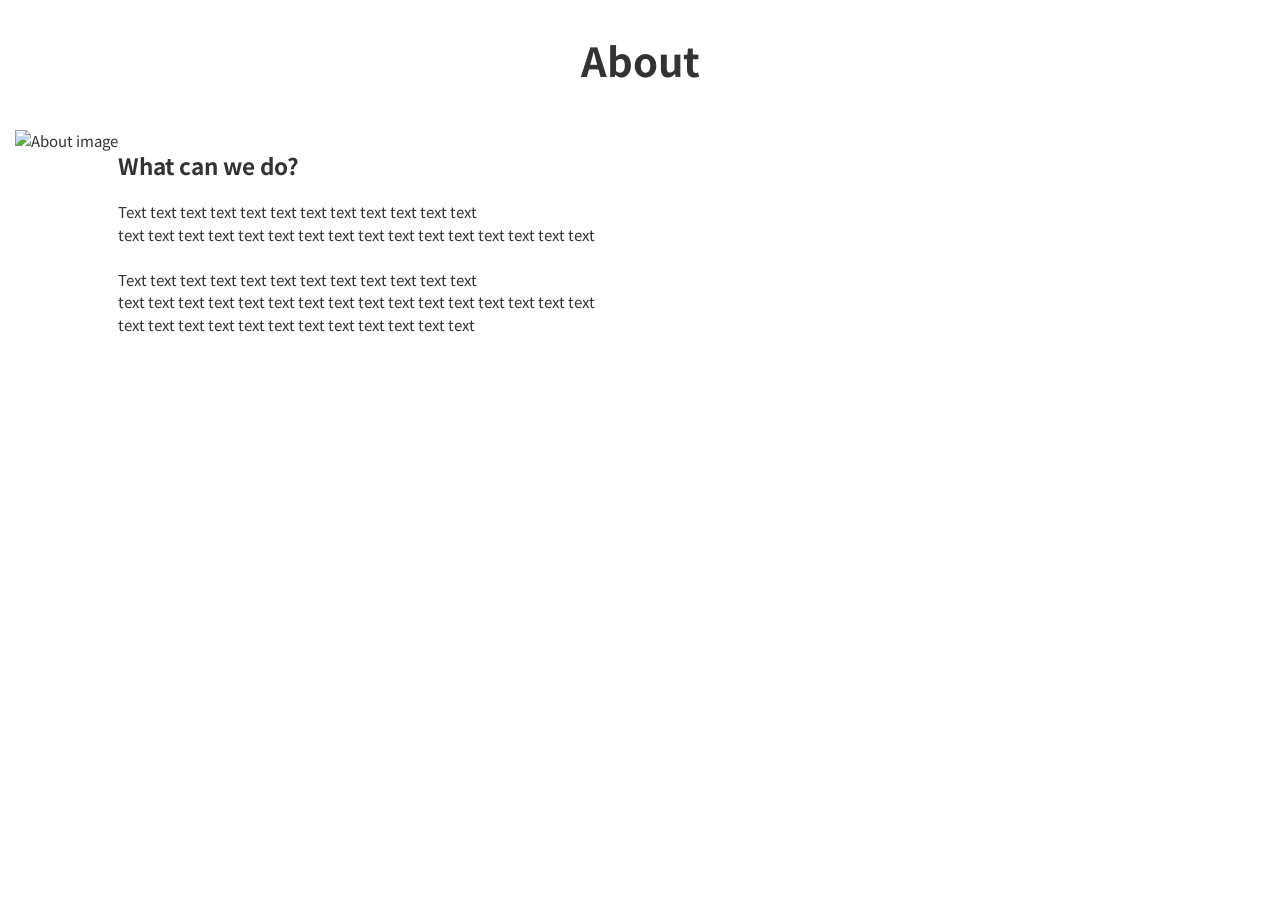
==== website/index.html @ 2eebfefe "add CSS training" ====
<!DOCTYPE html>
<html lang="en">
<head>
    <meta charset="UTF-8">
    <meta name="viewport" content="width=device-width, initial-scale=1.0">
    <title>BugFix Web Page</title>
    <meta name="description" content="sample text sample text sample text sample text sample text">

    <!-- フォントデータの読み込み -->
    <link rel="preconnect" href="https://fonts.googleapis.com">
    <link rel="preconnect" href="https://fonts.gstatic.com" crossorigin>
    <link href="https://fonts.googleapis.com/css2?family=Noto+Sans+JP:wght@100..900&display=swap" rel="stylesheet">

    <link rel="stylesheet" href="./assets/css/sanitize.css">
    <link rel="stylesheet" href="./assets/css/style.css">
</head>
<body>
    
    
    <section class="section">
        <h1 class="section-headline">About</h1>
        <figure class="about">
            <img class="about-image" src="https://dummyimage.com/600x400/000/fff" alt="About image">
            <figcaption class="about-caption">
                <h2 class="about-headline">What can we do?</h2>
                <p class="about-description">
                    Text text text text text text text text text text text text<br/>
                    text text text text text text text text text text text text text text text text<br/>
                    <br/>
                    Text text text text text text text text text text text text<br/>
                    text text text text text text text text text text text text text text text text<br/>
                    text text text text text text text text text text text text<br/>
                </p>
            </figcaption>
        </figure>
    </section>




    <script src="./assets/js/script.js"></script>
</body>
</html>
---- website/assets/css/sanitize.css ----
/* Document
 * ========================================================================== */

/**
 * Add border box sizing in all browsers (opinionated).
 */

*,
::before,
::after {
  box-sizing: border-box;
}

/**
 * 1. Add text decoration inheritance in all browsers (opinionated).
 * 2. Add vertical alignment inheritance in all browsers (opinionated).
 */

::before,
::after {
  text-decoration: inherit; /* 1 */
  vertical-align: inherit; /* 2 */
}

/**
 * 1. Use the default cursor in all browsers (opinionated).
 * 2. Change the line height in all browsers (opinionated).
 * 3. Use a 4-space tab width in all browsers (opinionated).
 * 4. Remove the grey highlight on links in iOS (opinionated).
 * 5. Prevent adjustments of font size after orientation changes in
 *    IE on Windows Phone and in iOS.
 * 6. Breaks words to prevent overflow in all browsers (opinionated).
 */

html {
  cursor: default; /* 1 */
  line-height: 1.5; /* 2 */
  -moz-tab-size: 4; /* 3 */
  tab-size: 4; /* 3 */
  -webkit-tap-highlight-color: transparent /* 4 */;
  -ms-text-size-adjust: 100%; /* 5 */
  -webkit-text-size-adjust: 100%; /* 5 */
  word-break: break-word; /* 6 */
}

/* Sections
 * ========================================================================== */

/**
 * Remove the margin in all browsers (opinionated).
 */

body {
  margin: 0;
}

/**
 * Correct the font size and margin on `h1` elements within `section` and
 * `article` contexts in Chrome, Edge, Firefox, and Safari.
 */

h1 {
  font-size: 2em;
  margin: 0.67em 0;
}

/* Grouping content
 * ========================================================================== */

/**
 * Remove the margin on nested lists in Chrome, Edge, IE, and Safari.
 */

dl dl,
dl ol,
dl ul,
ol dl,
ul dl {
  margin: 0;
}

/**
 * Remove the margin on nested lists in Edge 18- and IE.
 */

ol ol,
ol ul,
ul ol,
ul ul {
  margin: 0;
}

/**
 * 1. Add the correct sizing in Firefox.
 * 2. Show the overflow in Edge 18- and IE.
 */

hr {
  height: 0; /* 1 */
  overflow: visible; /* 2 */
}

/**
 * Add the correct display in IE.
 */

main {
  display: block;
}

/**
 * Remove the list style on navigation lists in all browsers (opinionated).
 */

nav ol,
nav ul {
  list-style: none;
  padding: 0;
}

/**
 * 1. Correct the inheritance and scaling of font size in all browsers.
 * 2. Correct the odd `em` font sizing in all browsers.
 */

pre {
  font-family: monospace, monospace; /* 1 */
  font-size: 1em; /* 2 */
}

/* Text-level semantics
 * ========================================================================== */

/**
 * Remove the gray background on active links in IE 10.
 */

a {
  background-color: transparent;
}

/**
 * Add the correct text decoration in Edge 18-, IE, and Safari.
 */

abbr[title] {
  text-decoration: underline;
  text-decoration: underline dotted;
}

/**
 * Add the correct font weight in Chrome, Edge, and Safari.
 */

b,
strong {
  font-weight: bolder;
}

/**
 * 1. Correct the inheritance and scaling of font size in all browsers.
 * 2. Correct the odd `em` font sizing in all browsers.
 */

code,
kbd,
samp {
  font-family: monospace, monospace; /* 1 */
  font-size: 1em; /* 2 */
}

/**
 * Add the correct font size in all browsers.
 */

small {
  font-size: 80%;
}

/* Embedded content
 * ========================================================================== */

/*
 * Change the alignment on media elements in all browsers (opinionated).
 */

audio,
canvas,
iframe,
img,
svg,
video {
  vertical-align: middle;
}

/**
 * Add the correct display in IE 9-.
 */

audio,
video {
  display: inline-block;
}

/**
 * Add the correct display in iOS 4-7.
 */

audio:not([controls]) {
  display: none;
  height: 0;
}

/**
 * Remove the border on iframes in all browsers (opinionated).
 */

iframe {
  border-style: none;
}

/**
 * Remove the border on images within links in IE 10-.
 */

img {
  border-style: none;
}

/**
 * Change the fill color to match the text color in all browsers (opinionated).
 */

svg:not([fill]) {
  fill: currentColor;
}

/**
 * Hide the overflow in IE.
 */

svg:not(:root) {
  overflow: hidden;
}

/* Tabular data
 * ========================================================================== */

/**
 * Collapse border spacing in all browsers (opinionated).
 */

table {
  border-collapse: collapse;
}

/* Forms
 * ========================================================================== */

/**
 * Remove the margin on controls in Safari.
 */

button,
input,
select {
  margin: 0;
}

/**
 * 1. Show the overflow in IE.
 * 2. Remove the inheritance of text transform in Edge 18-, Firefox, and IE.
 */

button {
  overflow: visible; /* 1 */
  text-transform: none; /* 2 */
}

/**
 * Correct the inability to style buttons in iOS and Safari.
 */

button,
[type="button"],
[type="reset"],
[type="submit"] {
  -webkit-appearance: button;
}

/**
 * 1. Change the inconsistent appearance in all browsers (opinionated).
 * 2. Correct the padding in Firefox.
 */

fieldset {
  border: 1px solid #a0a0a0; /* 1 */
  padding: 0.35em 0.75em 0.625em; /* 2 */
}

/**
 * Show the overflow in Edge 18- and IE.
 */

input {
  overflow: visible;
}

/**
 * 1. Correct the text wrapping in Edge 18- and IE.
 * 2. Correct the color inheritance from `fieldset` elements in IE.
 */

legend {
  color: inherit; /* 2 */
  display: table; /* 1 */
  max-width: 100%; /* 1 */
  white-space: normal; /* 1 */
}

/**
 * 1. Add the correct display in Edge 18- and IE.
 * 2. Add the correct vertical alignment in Chrome, Edge, and Firefox.
 */

progress {
  display: inline-block; /* 1 */
  vertical-align: baseline; /* 2 */
}

/**
 * Remove the inheritance of text transform in Firefox.
 */

select {
  text-transform: none;
}

/**
 * 1. Remove the margin in Firefox and Safari.
 * 2. Remove the default vertical scrollbar in IE.
 * 3. Change the resize direction in all browsers (opinionated).
 */

textarea {
  margin: 0; /* 1 */
  overflow: auto; /* 2 */
  resize: vertical; /* 3 */
}

/**
 * Remove the padding in IE 10-.
 */

[type="checkbox"],
[type="radio"] {
  padding: 0;
}

/**
 * 1. Correct the odd appearance in Chrome, Edge, and Safari.
 * 2. Correct the outline style in Safari.
 */

[type="search"] {
  -webkit-appearance: textfield; /* 1 */
  outline-offset: -2px; /* 2 */
}

/**
 * Correct the cursor style of increment and decrement buttons in Safari.
 */

::-webkit-inner-spin-button,
::-webkit-outer-spin-button {
  height: auto;
}

/**
 * Correct the text style of placeholders in Chrome, Edge, and Safari.
 */

::-webkit-input-placeholder {
  color: inherit;
  opacity: 0.54;
}

/**
 * Remove the inner padding in Chrome, Edge, and Safari on macOS.
 */

::-webkit-search-decoration {
  -webkit-appearance: none;
}

/**
 * 1. Correct the inability to style upload buttons in iOS and Safari.
 * 2. Change font properties to `inherit` in Safari.
 */

::-webkit-file-upload-button {
  -webkit-appearance: button; /* 1 */
  font: inherit; /* 2 */
}

/**
 * Remove the inner border and padding of focus outlines in Firefox.
 */

::-moz-focus-inner {
  border-style: none;
  padding: 0;
}

/**
 * Restore the focus outline styles unset by the previous rule in Firefox.
 */

:-moz-focusring {
  outline: 1px dotted ButtonText;
}

/**
 * Remove the additional :invalid styles in Firefox.
 */

:-moz-ui-invalid {
  box-shadow: none;
}

/* Interactive
 * ========================================================================== */

/*
 * Add the correct display in Edge 18- and IE.
 */

details {
  display: block;
}

/*
 * Add the correct styles in Edge 18-, IE, and Safari.
 */

dialog {
  background-color: white;
  border: solid;
  color: black;
  display: block;
  height: -moz-fit-content;
  height: -webkit-fit-content;
  height: fit-content;
  left: 0;
  margin: auto;
  padding: 1em;
  position: absolute;
  right: 0;
  width: -moz-fit-content;
  width: -webkit-fit-content;
  width: fit-content;
}

dialog:not([open]) {
  display: none;
}

/*
 * Add the correct display in all browsers.
 */

summary {
  display: list-item;
}

/* Scripting
 * ========================================================================== */

/**
 * Add the correct display in IE 9-.
 */

canvas {
  display: inline-block;
}

/**
 * Add the correct display in IE.
 */

template {
  display: none;
}

/* User interaction
 * ========================================================================== */

/*
 * 1. Remove the tapping delay in IE 10.
 * 2. Remove the tapping delay on clickable elements
      in all browsers (opinionated).
 */

a,
area,
button,
input,
label,
select,
summary,
textarea,
[tabindex] {
  -ms-touch-action: manipulation; /* 1 */
  touch-action: manipulation; /* 2 */
}

/**
 * Add the correct display in IE 10-.
 */

[hidden] {
  display: none;
}

/* Accessibility
 * ========================================================================== */

/**
 * Change the cursor on busy elements in all browsers (opinionated).
 */

[aria-busy="true"] {
  cursor: progress;
}

/*
 * Change the cursor on control elements in all browsers (opinionated).
 */

[aria-controls] {
  cursor: pointer;
}

/*
 * Change the cursor on disabled, not-editable, or otherwise
 * inoperable elements in all browsers (opinionated).
 */

[aria-disabled="true"],
[disabled] {
  cursor: not-allowed;
}

/*
 * Change the display on visually hidden accessible elements
 * in all browsers (opinionated).
 */

[aria-hidden="false"][hidden] {
  display: initial;
}

[aria-hidden="false"][hidden]:not(:focus) {
  clip: rect(0, 0, 0, 0);
  position: absolute;
}
---- website/assets/css/style.css ----
@charset "utf-8";

/* 
Base Style
*/
body {
  font-family: "Noto Sans JP", sans-serif;
  font-optical-sizing: auto;
  font-weight: 400;
  font-style: normal;
  font-size:15px;
  line-height: 1.5;
  color: #333;
}

/* Section */
.section{
    padding: 30px 15px;
}
.section-headline{
    text-align: center;
    font-size: 40px;
    font-weight: bold;
    margin:0 0 40px 0;
}

/* About */
.about{
    margin:0;
    display: flex;
}
.about-image{}
.about-caption{}
.about-headline{}
.about-description{}
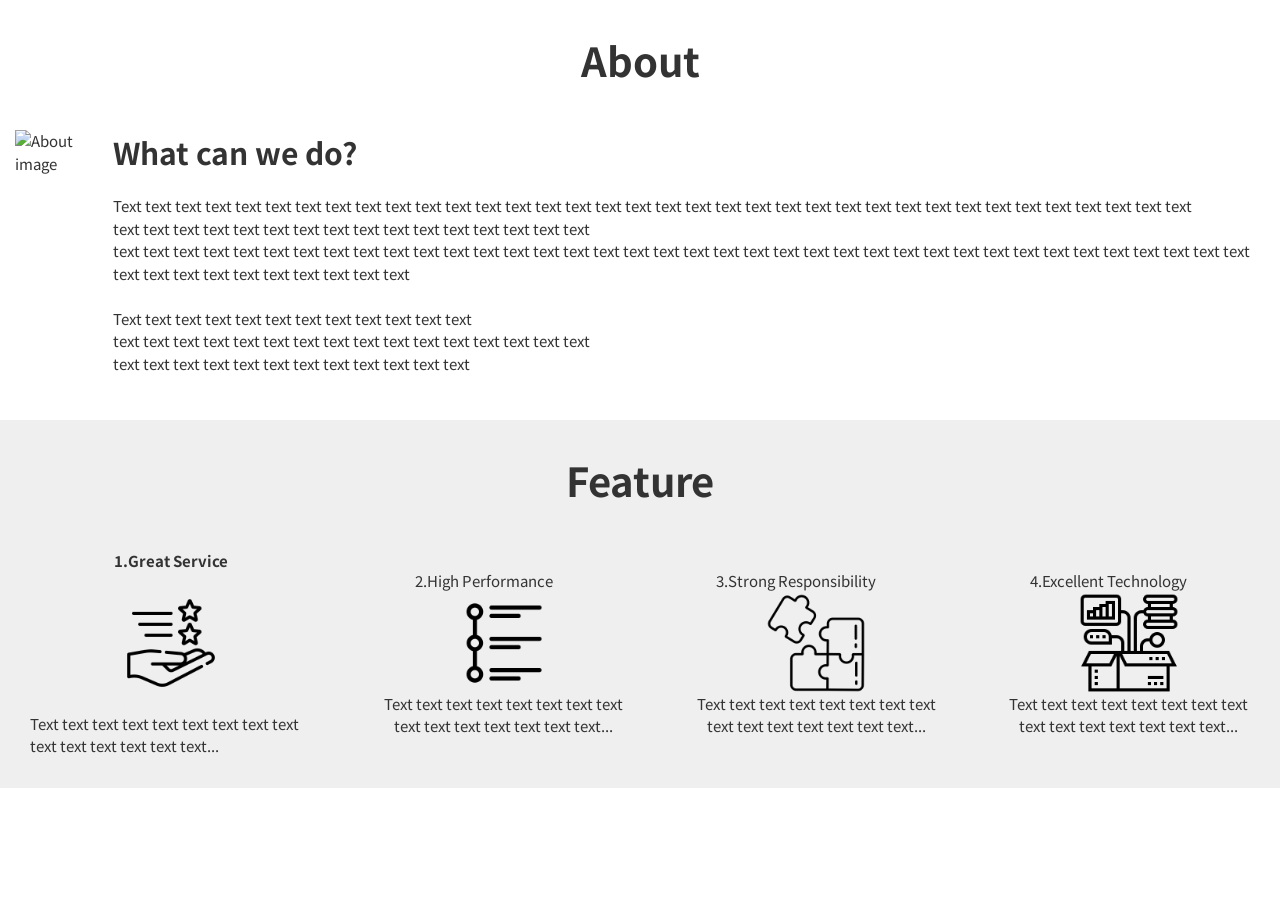
==== commit 16880701: "add png" ====
--- a/website/index.html
+++ b/website/index.html
@@ -24,8 +24,9 @@
             <figcaption class="about-caption">
                 <h2 class="about-headline">What can we do?</h2>
                 <p class="about-description">
-                    Text text text text text text text text text text text text<br/>
+                    Text text text text text text text text text text text text text text text text text text text text text text text text text text text text text text text text text text text text<br/>
                     text text text text text text text text text text text text text text text text<br/>
+                    text text text text text text text text text text text text text text text text text text text text text text text text text text text text text text text text text text text text text text text text text text text text text text text text<br/>
                     <br/>
                     Text text text text text text text text text text text text<br/>
                     text text text text text text text text text text text text text text text text<br/>
@@ -36,6 +37,49 @@
     </section>
 
 
+    <section class="section section-secondary">
+        <h1 class="section-headline">Feature</h1>
+
+        <ul class="grid grid-col-4">
+            <li class="grid-item">
+                <dl class="feature">
+                    <dt class="feature-headline">1.Great Service</dt>
+                    <dd class="feature-img">
+                        <img src="./assets/images/png/004-new-features.png" width="100" height="100" alt="Great Service">
+                    </dd>
+                    <dd class="feature-description">Text text text text text text text text text text text text text text text...</dd>
+                </dl>
+            </li>
+            <li class="grid-item">
+                <dl class="feature">
+                    <dt>2.High Performance</dt>
+                    <dd>
+                        <img src="./assets/images/png/001-layout.png" width="100" height="100" alt="High Performance">
+                    </dd>
+                    <dd>Text text text text text text text text text text text text text text text...</dd>
+                </dl>
+            </li>
+            <li class="grid-item">
+                <dl class="feature">
+                    <dt>3.Strong Responsibility</dt>
+                    <dd>
+                        <img src="./assets/images/png/002-jigsaw.png" width="100" height="100" alt="Strong Responsibility">
+                    </dd>
+                    <dd>Text text text text text text text text text text text text text text text...</dd>
+                </dl>
+            </li>
+            <li class="grid-item">
+                <dl class="feature">
+                    <dt>4.Excellent Technology</dt>
+                    <dd>
+                        <img src="./assets/images/png/003-product.png" width="100" height="100" alt="Excellent Technology">
+                    </dd>
+                    <dd>Text text text text text text text text text text text text text text text...</dd>
+                </dl>
+            </li>
+        </ul>
+    </section>
+
 
 
     <script src="./assets/js/script.js"></script>
--- a/website/assets/css/style.css
+++ b/website/assets/css/style.css
@@ -13,9 +13,14 @@
   color: #333;
 }
 
-/* Section */
+/*
+Section
+*/
 .section{
     padding: 30px 15px;
+}
+.section.section-secondary{
+    background: #efefef;
 }
 .section-headline{
     text-align: center;
@@ -24,12 +29,56 @@
     margin:0 0 40px 0;
 }
 
-/* About */
+/*
+About 
+*/
 .about{
     margin:0;
     display: flex;
 }
-.about-image{}
-.about-caption{}
-.about-headline{}
-.about-description{}+/* .about-image{} */
+.about-caption{
+    padding-left:15px;
+}
+.about-headline{
+    margin:0 0 20px;
+    font-size: 30px;
+}
+/* .about-description{} */
+
+.grid{
+    margin:0;
+    padding:0;
+    display:flex;
+    align-items:center;
+    justify-content:center;
+}
+.grid-item{
+    list-style:none;
+}
+.grid-col-2 > .grid-item{
+    width:50%;
+}
+.grid-col-3 > .grid-item{
+    width:33.3%
+}
+.grid-col-4 > .grid-item{
+    width:25%;
+}
+
+
+.feature{
+    text-align:center;
+    padding:0 15px;
+}
+.feature-headline{
+    font-weight:bold;
+    margin:0 0 20px;
+}
+.feature-img{
+    margin:0 0 20px;
+}
+.feature-description{
+    margin:0;
+    text-align:left;
+}
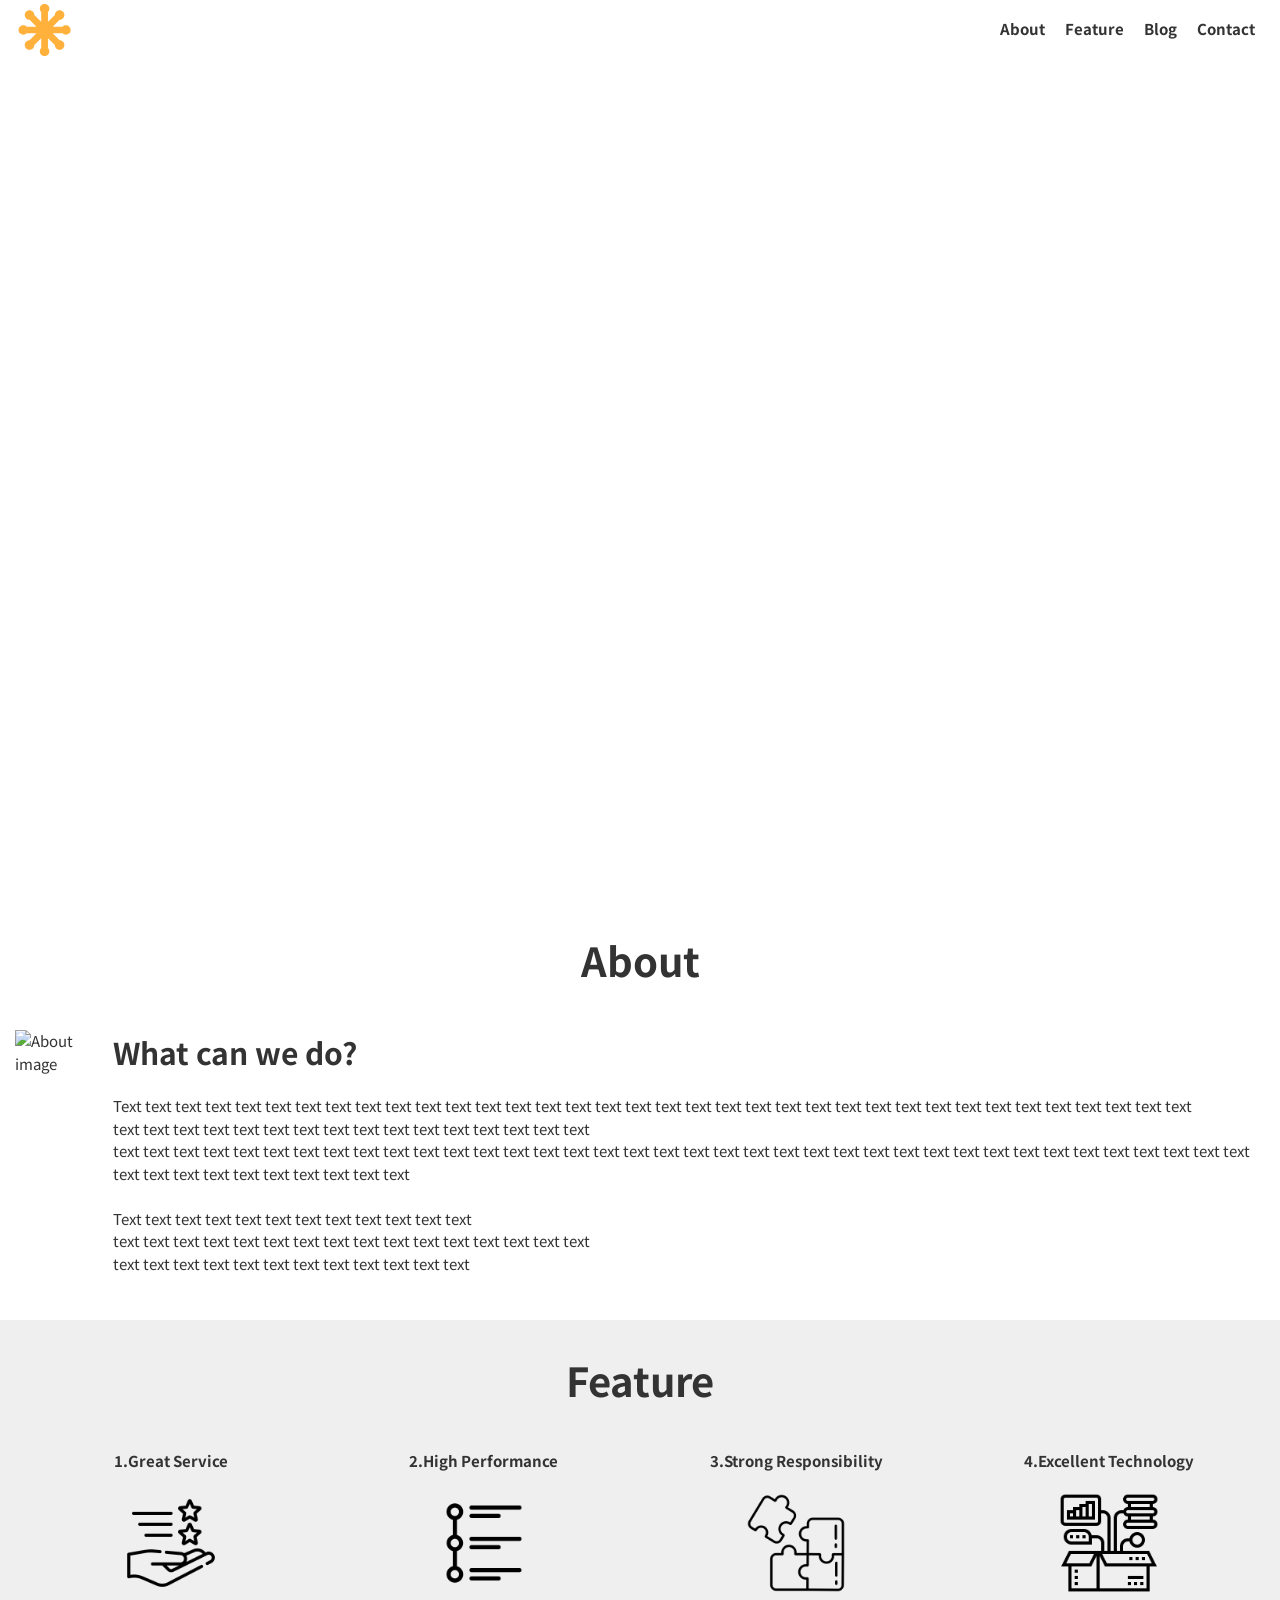
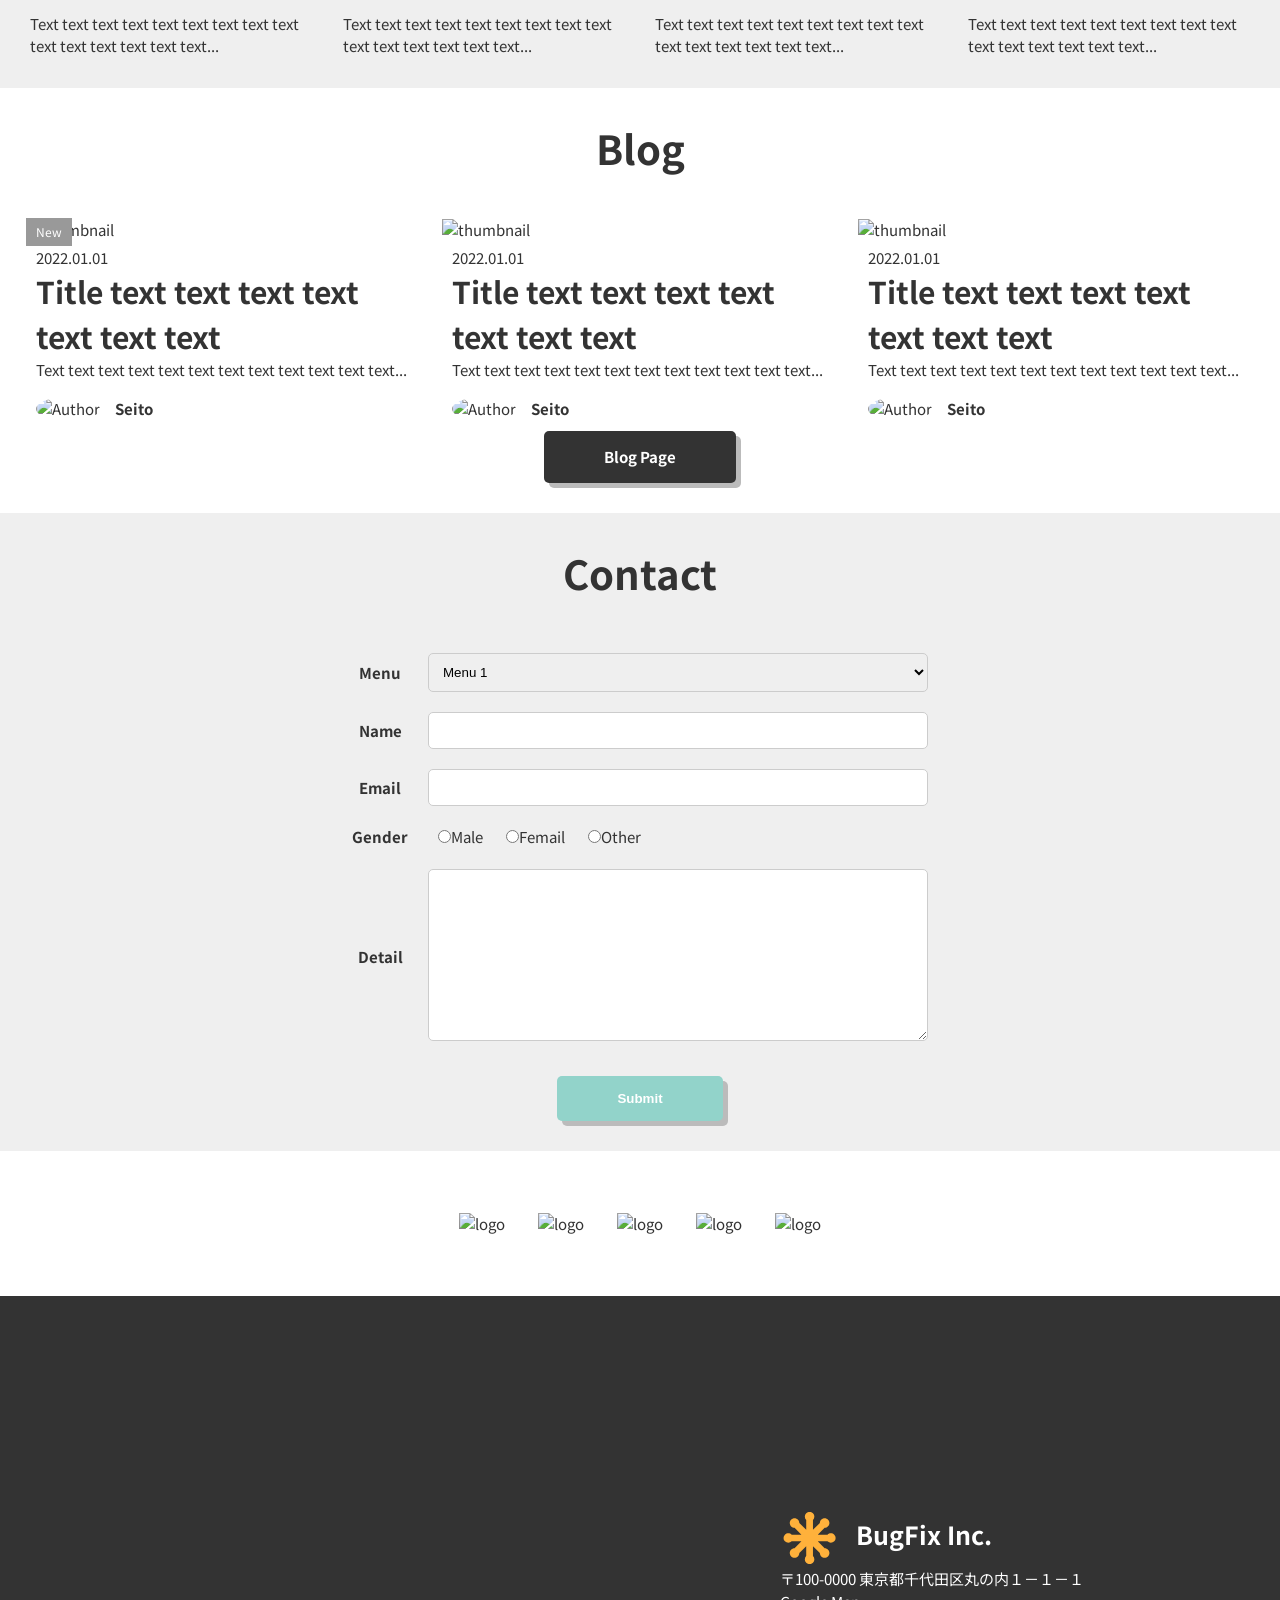
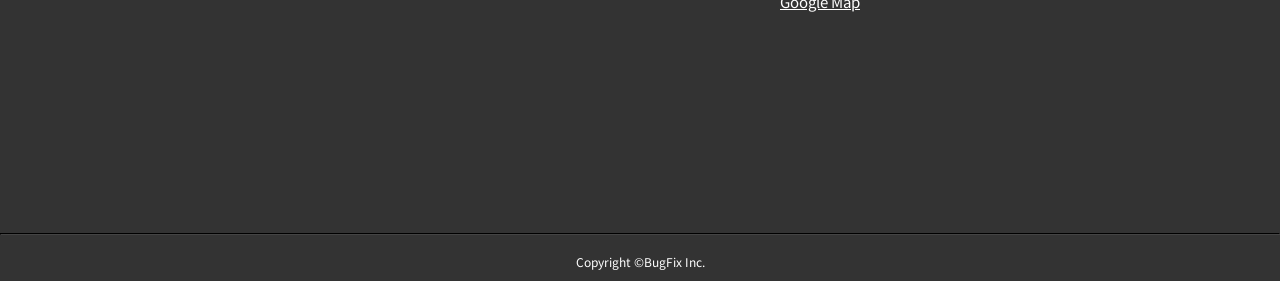
==== commit ff3b3726: "Complete" ====
--- a/website/index.html
+++ b/website/index.html
@@ -13,9 +13,49 @@
 
     <link rel="stylesheet" href="./assets/css/sanitize.css">
     <link rel="stylesheet" href="./assets/css/style.css">
+
+    <link rel="icon" type="image/png" href="assets/images/png/favicon/favicon-96x96.png" sizes="96x96" />
+    <link rel="icon" type="image/svg+xml" href="assets/images/png/favicon/favicon.svg" />
+    <link rel="shortcut icon" href="assets/images/png/favicon/favicon.ico" />
+    <link rel="apple-touch-icon" sizes="180x180" href="assets/images/png/favicon/apple-touch-icon.png" />
+    <link rel="manifest" href="assets/images/png/favicon/site.webmanifest" />
 </head>
 <body>
+
+    <div class="hero">
+        <strong>Hello World!</strong>
+        <div class="hero-particles" id="particles-js"></div>
+        <video autoplay loop muted preload>
+            <source src="./assets/video/hero2.mp4" type="video/mp4">
+        </video>
+    </div>
     
+    <header class="header">
+        <h1 class="header-logo">
+            <a href="#">
+                <svg height="60" preserveAspectRatio="xMidYMid" viewBox="0 .232 259.247 255.761" width="60" xmlns="http://www.w3.org/2000/svg">
+                    <path d="m234.391 113.538c-8.049-8.048-21.099-8.048-29.148 0h-42.184l29.829-29.828c11.383 0 20.61-9.228 20.61-20.611s-9.227-20.612-20.61-20.612c-11.384 0-20.611 9.229-20.611 20.612l-29.829 29.829v-42.185c8.049-8.049 8.049-21.099 0-29.148-8.05-8.05-21.1-8.05-29.149 0s-8.049 21.1 0 29.148v42.185l-29.828-29.83c0-11.382-9.228-20.61-20.611-20.61s-20.611 9.228-20.611 20.61c0 11.384 9.228 20.612 20.61 20.612l29.83 29.828h-42.185c-8.05-8.049-21.1-8.048-29.15 0s-8.048 21.1 0 29.15c8.05 8.048 21.1 8.048 29.15 0h42.183l-29.827 29.827c-11.383 0-20.611 9.227-20.611 20.61 0 11.384 9.228 20.612 20.61 20.612 11.384 0 20.612-9.228 20.612-20.611l29.828-29.829v42.184c-8.049 8.049-8.049 21.1 0 29.149 8.05 8.049 21.1 8.049 29.15 0 8.048-8.05 8.048-21.1 0-29.15v-42.183l29.828 29.829c0 11.383 9.227 20.61 20.61 20.61 11.384 0 20.612-9.227 20.612-20.61 0-11.384-9.228-20.611-20.611-20.611l-29.83-29.829h42.185c8.05 8.05 21.1 8.05 29.148 0 8.05-8.049 8.05-21.1 0-29.149" fill="#ffb13b"/>
+                    <title>BugFix Inc.</title>
+                </svg>
+            </a>
+        </h1>
+        <nav class="header-nav">
+            <ul class="header-navlist">
+                <li class="header-navitem">
+                    <a href="#">About</a>
+                </li>
+                <li class="header-navitem">
+                    <a href="#">Feature</a>
+                </li>
+                <li class="header-navitem">
+                    <a href="#">Blog</a>
+                </li>
+                <li class="header-navitem">
+                    <a href="#">Contact</a>
+                </li>
+            </ul>
+        </nav>
+    </header>
     
     <section class="section">
         <h1 class="section-headline">About</h1>
@@ -52,36 +92,211 @@
             </li>
             <li class="grid-item">
                 <dl class="feature">
-                    <dt>2.High Performance</dt>
-                    <dd>
+                    <dt class="feature-headline">2.High Performance</dt>
+                    <dd class="feature-img">
                         <img src="./assets/images/png/001-layout.png" width="100" height="100" alt="High Performance">
                     </dd>
-                    <dd>Text text text text text text text text text text text text text text text...</dd>
+                    <dd class="feature-description">Text text text text text text text text text text text text text text text...</dd>
                 </dl>
             </li>
             <li class="grid-item">
                 <dl class="feature">
-                    <dt>3.Strong Responsibility</dt>
-                    <dd>
+                    <dt class="feature-headline">3.Strong Responsibility</dt>
+                    <dd class="feature-img">
                         <img src="./assets/images/png/002-jigsaw.png" width="100" height="100" alt="Strong Responsibility">
                     </dd>
-                    <dd>Text text text text text text text text text text text text text text text...</dd>
+                    <dd class="feature-description">Text text text text text text text text text text text text text text text...</dd>
                 </dl>
             </li>
             <li class="grid-item">
                 <dl class="feature">
-                    <dt>4.Excellent Technology</dt>
-                    <dd>
+                    <dt class="feature-headline">4.Excellent Technology</dt>
+                    <dd class="feature-img">
                         <img src="./assets/images/png/003-product.png" width="100" height="100" alt="Excellent Technology">
                     </dd>
-                    <dd>Text text text text text text text text text text text text text text text...</dd>
+                    <dd class="feature-description">Text text text text text text text text text text text text text text text...</dd>
                 </dl>
             </li>
         </ul>
     </section>
 
 
-
-    <script src="./assets/js/script.js"></script>
+    <section class="section">
+        <h1 class="section-headline">Blog</h1>
+
+        <ul class="grid grid-col-3">
+            <li class="grid-item">
+                
+                <article class="card">
+                    <a href="#" class="card-link">
+                        <span class="card-label">New</span>
+                        <img class="card-image" src="https://dummyimage.com/200x100/000/fff" alt="thumbnail">
+                        <div class="card-info">
+                            <time datetime="2022-01-01" class="card-time">2022.01.01</time>
+                            <h1 class="card-headline">Title text text text text text text text</h1>
+                            <p class="card-description">Text text text text text text text text text text text text...</p>
+                        </div>
+                    </a>
+                    <dl class="avator">
+                        <dt class="avator-name">Seito</dt>
+                        <dd class="avator-image">
+                            <img src="https://dummyimage.com/50x50/000/fff" alt="Author">
+                        </dd>
+                    </dl>
+                </article>
+
+            </li>
+            <li class="grid-item">
+                
+                <article class="card">
+                    <a href="#" class="card-link">
+                        <img class="card-image" src="https://dummyimage.com/200x100/000/fff" alt="thumbnail">
+                        <div class="card-info">
+                            <time datetime="2022-01-01" class="card-time">2022.01.01</time>
+                            <h1 class="card-headline">Title text text text text text text text</h1>
+                            <p class="card-description">Text text text text text text text text text text text text...</p>
+                        </div>
+                    </a>
+                    <dl class="avator">
+                        <dt class="avator-name">Seito</dt>
+                        <dd class="avator-image">
+                            <img src="https://dummyimage.com/50x50/000/fff" alt="Author">
+                        </dd>
+                    </dl>
+                </article>
+
+            </li>
+            <li class="grid-item">
+                
+                <article class="card">
+                    <a href="#" class="card-link">
+                        <img class="card-image" src="https://dummyimage.com/200x100/000/fff" alt="thumbnail">
+                        <div class="card-info">
+                            <time datetime="2022-01-01" class="card-time">2022.01.01</time>
+                            <h1 class="card-headline">Title text text text text text text text</h1>
+                            <p class="card-description">Text text text text text text text text text text text text...</p>
+                        </div>
+                    </a>
+                    <dl class="avator">
+                        <dt class="avator-name">Seito</dt>
+                        <dd class="avator-image">
+                            <img src="https://dummyimage.com/50x50/000/fff" alt="Author">
+                        </dd>
+                    </dl>
+                </article>
+
+            </li>
+        </ul>
+
+        <div class="section-button">
+            <a href="#" class="button">
+                Blog Page
+            </a>
+        </div>
+    </section>
+
+
+    <section class="section section-secondary">
+        <h1 class="section-headline">Contact</h1>
+        
+        <form class="form" action="">
+            <table class="form-table">
+                <tr>
+                    <th>
+                        <label for="menu">
+                            Menu
+                        </label>
+                    </th>
+                    <td>
+                        <select class="select" name="" id="menu">
+                            <option value="menu-1">Menu 1</option>
+                            <option value="menu-2">Menu 2</option>
+                            <option value="menu-3">Menu 3</option>
+                        </select>
+                    </td>
+                </tr>
+                <tr>
+                    <th>
+                        <label for="Name">
+                            Name
+                        </label>
+                    </th>
+                    <td>
+                        <input class="input" type="text" id="Name">
+                    </td>
+                </tr>
+                <tr>
+                    <th>
+                        <label for="email">
+                            Email
+                        </label>
+                    </th>
+                    <td>
+                        <input class="input" type="email" id="email">
+                    </td>
+                </tr>
+                <tr>
+                    <th>Gender</th>
+                    <td>
+                        <label class="radio">
+                            <input type="radio" name="gender" value="male">Male
+                        </label>
+                        <label class="radio">
+                            <input type="radio" name="gender" value="femail">Femail
+                        </label>
+                        <label class="radio">
+                            <input type="radio" name="gender" value="other">Other
+                        </label>
+                    </td>
+                </tr>
+                <tr>
+                    <th>
+                        <label for="detail">
+                            Detail
+                        </label>
+                    </th>
+                    <td>
+                        <textarea class="textarea" id="detail" cols="30" rows="10"></textarea>
+                    </td>
+                </tr>
+            </table>
+
+            <div class="form-button">
+                <button class="button button-submission" type="submit">Submit</button>
+            </div>
+        </form>
+    </section>
+
+    <aside  class="works">
+        <img src="https://dummyimage.com/150x80/ccc/fff" alt="logo">
+        <img src="https://dummyimage.com/150x80/ccc/fff" alt="logo">
+        <img src="https://dummyimage.com/150x80/ccc/fff" alt="logo">
+        <img src="https://dummyimage.com/150x80/ccc/fff" alt="logo">
+        <img src="https://dummyimage.com/150x80/ccc/fff" alt="logo">
+    </aside>
+
+    <footer class="footer">
+
+        <figure class="footer-map">
+            <iframe src="https://www.google.com/maps/embed?pb=!1m18!1m12!1m3!1d3240.8254544793112!2d139.76255968885494!3d35.6812996!2m3!1f0!2f0!3f0!3m2!1i1024!2i768!4f13.1!3m3!1m2!1s0x60188bfbd89f700b%3A0x277c49ba34ed38!2z5p2x5Lqs6aeF!5e0!3m2!1sja!2sjp!4v1784359636882!5m2!1sja!2sjp" width="600" height="450" style="border:0;" allowfullscreen="" loading="lazy" referrerpolicy="strict-origin-when-cross-origin"></iframe>
+        
+            <figcaption class="footer-mapinfo">
+                <div class="footer-maplogo">
+                    <svg height="60" preserveAspectRatio="xMidYMid" viewBox="0 .232 259.247 255.761" width="60" xmlns="http://www.w3.org/2000/svg"><path d="m234.391 113.538c-8.049-8.048-21.099-8.048-29.148 0h-42.184l29.829-29.828c11.383 0 20.61-9.228 20.61-20.611s-9.227-20.612-20.61-20.612c-11.384 0-20.611 9.229-20.611 20.612l-29.829 29.829v-42.185c8.049-8.049 8.049-21.099 0-29.148-8.05-8.05-21.1-8.05-29.149 0s-8.049 21.1 0 29.148v42.185l-29.828-29.83c0-11.382-9.228-20.61-20.611-20.61s-20.611 9.228-20.611 20.61c0 11.384 9.228 20.612 20.61 20.612l29.83 29.828h-42.185c-8.05-8.049-21.1-8.048-29.15 0s-8.048 21.1 0 29.15c8.05 8.048 21.1 8.048 29.15 0h42.183l-29.827 29.827c-11.383 0-20.611 9.227-20.611 20.61 0 11.384 9.228 20.612 20.61 20.612 11.384 0 20.612-9.228 20.612-20.611l29.828-29.829v42.184c-8.049 8.049-8.049 21.1 0 29.149 8.05 8.049 21.1 8.049 29.15 0 8.048-8.05 8.048-21.1 0-29.15v-42.183l29.828 29.829c0 11.383 9.227 20.61 20.61 20.61 11.384 0 20.612-9.227 20.612-20.61 0-11.384-9.228-20.611-20.611-20.611l-29.83-29.829h42.185c8.05 8.05 21.1 8.05 29.148 0 8.05-8.049 8.05-21.1 0-29.149" fill="#ffb13b"/></svg>
+                    BugFix Inc.
+                </div>
+                <address class="footer-mapaddress">
+                    〒100-0000 東京都千代田区丸の内１－１－１<br/>
+                    <a href="https://maps.app.goo.gl/VgQk2zMhNMmGcVNf7" target="_blank">Google Map</a>
+                </address>
+            </figcaption>
+        </figure>
+        <hr class="footer-line" />
+        <small class="footer-copy">Copyright ©BugFix Inc.</small>
+    </footer>
+
+
+    <script src="./assets/js/particles.min.js"></script>
+    <script src="./assets/js/app.js"></script>
 </body>
 </html>
--- a/website/assets/css/style.css
+++ b/website/assets/css/style.css
@@ -12,40 +12,16 @@
   line-height: 1.5;
   color: #333;
 }
-
-/*
-Section
-*/
-.section{
-    padding: 30px 15px;
-}
-.section.section-secondary{
-    background: #efefef;
-}
-.section-headline{
-    text-align: center;
-    font-size: 40px;
-    font-weight: bold;
-    margin:0 0 40px 0;
-}
-
-/*
-About 
-*/
-.about{
-    margin:0;
-    display: flex;
-}
-/* .about-image{} */
-.about-caption{
-    padding-left:15px;
-}
-.about-headline{
-    margin:0 0 20px;
-    font-size: 30px;
-}
-/* .about-description{} */
-
+label, input, textarea, select, button{
+    cursor:pointer;
+}
+button {
+    border:0;
+}
+
+/* 
+grid
+*/
 .grid{
     margin:0;
     padding:0;
@@ -65,8 +41,168 @@
 .grid-col-4 > .grid-item{
     width:25%;
 }
-
-
+@media screen and (max-width:768px) {
+    .grid{
+        display: block;
+    }
+    .grid-col-2 > .grid-item,
+    .grid-col-3 > .grid-item,
+    .grid-col-4 > .grid-item{
+        width:100%;
+        margin: 20px 0;
+    }
+}
+
+/*
+Section
+*/
+.section{
+    padding: 30px 15px;
+}
+.section.section-secondary{
+    background: #efefef;
+}
+.section-headline{
+    text-align: center;
+    font-size: 40px;
+    font-weight: bold;
+    margin:0 0 40px 0;
+}
+.section-button{
+    margin-top: 40px 0 0;
+    text-align: center;
+}
+@media screen and (max-width:768px) {
+    .section {
+        padding: 20px 10px;
+    }
+    .section-headline{
+        font-size: 30px;
+        margin: 0 0 20px;
+    }
+    .section-button {
+        margin: 20px 0 0;
+    }
+}
+
+/* 
+header
+*/
+.header{
+    width: 100%;
+    display: flex;
+    justify-content: space-between;
+    align-items: center;
+    padding: 0 15px;
+    position: fixed;
+    z-index: 10;
+    top: 0;
+    left: 0;
+}
+.header-logo{
+    margin: 0;
+}
+.header-logo > a{
+    display: block;
+}
+/* .header-nav{} */
+.header-navlist{
+    margin: 0;
+    display: flex;
+    justify-content: space-between;
+    align-items: center;
+}
+/* .header-navitem{} */
+.header-navitem > a{
+    display: block;
+    padding: 10px;
+    color: #333;
+    text-decoration: none;
+    font-weight: bold;
+    border-bottom: 2px solid transparent;
+    transition: border-color .25s;
+}
+.header-navitem > a:hover{
+    border-bottom: 2px solid #333;
+}
+@media screen and (max-width:768px) {
+    .header {
+        font-size: 12px;
+    }
+}
+
+/* 
+hero
+*/
+.hero{
+    width: 100vw;
+    height: 100vh;
+    position: relative;
+    overflow: hidden;
+}
+.hero > strong{
+    position: absolute;
+    z-index: 3;
+    top: 50%;
+    left: 50%;
+    transform: translate(-50%, -50%);
+    font-size: 120px;
+    color:#fff;
+    font-weight: bold;
+    display: block;
+    width: 100%;
+    text-align: center;
+}
+.hero > video {
+    z-index: 1;
+    position: absolute;
+    width: auto;
+    height: 120%;
+}
+.hero-particles {
+    position: absolute;
+    width: 100%;
+    height: 100%;
+    z-index: 2;
+}
+@media screen and (max-width:768px) {
+    .hero > strong{
+        font-size: 50px;
+    }
+}
+/*
+About 
+*/
+.about{
+    margin:0;
+    display: flex;
+}
+/* .about-image{} */
+.about-caption{
+    padding-left:15px;
+}
+.about-headline{
+    margin:0 0 20px;
+    font-size: 30px;
+}
+/* .about-description{} */
+@media screen and (max-width:768px) {
+    .about{
+        display: block;
+    }
+    .about-image{
+        width:100%;
+        margin-bottom: 20px;
+    }
+    .about-headline {
+        font-size: 20px;
+        text-align: center;
+    }
+}
+
+/* 
+fature
+*/
 .feature{
     text-align:center;
     padding:0 15px;
@@ -81,4 +217,232 @@
 .feature-description{
     margin:0;
     text-align:left;
+}
+
+/* 
+card
+*/
+.card{
+    padding: 0 10px;
+}
+.card-link{
+    color:#333;
+    text-decoration:none;
+    position: relative;
+    display:block;
+    transition:background-color.25s;
+}
+.card-link:hover{
+    background-color: #eee;
+}
+.card-label{
+    position:absolute;
+    left:0;
+    top:0;
+    background-color: #999;
+    color:#fff;
+    display:block;
+    padding:5px 10px;
+    font-size:12px;
+}
+.card-image{
+    width:100%;
+    height:auto;
+}
+.card-info{
+    padding: 5px 10px;
+}
+/* .card-time{} */
+.card-headline{
+    margin:0;
+}
+.card-description{
+    margin:0;
+}
+
+/* 
+avator
+*/
+.avator{
+    display:flex;
+    flex-direction: row-reverse;
+    align-items:center;
+    justify-content:start;
+    padding: 10px;
+}
+.avator-name{
+    font-weight: bold;
+    padding-left:15px;
+}
+.avator-image{
+    margin:0;
+    border-radius: 50%;
+    overflow:hidden;
+}
+
+/* 
+button
+*/
+.button{
+    display:inline-block;
+    color:#fff;
+    font-weight: bold;
+    background-color: #333;
+    text-align:center;
+    padding: 15px 60px;
+    text-decoration: none;
+    border-radius: 5px;
+    box-shadow: 5px 5px 0 #bbb;
+    transition: box-shadow.25s;
+}
+.button:hover{
+    box-shadow: 0 0 0 #bbb;
+}
+.button.button-submission{
+    background-color: #92d3ca;
+}
+
+/* 
+.select, .input, .radio, .textarea
+*/
+.select{
+    border-radius: 5px;
+    padding: 10px;
+    border: 1px solid #ccc;
+    min-width:500px;
+}
+.input{
+    border-radius: 5px;
+    padding: 10px;
+    border: 1px solid #ccc;
+    min-width:500px;
+}
+.radio{
+    margin: 0 10px;
+}
+.textarea{
+    border-radius: 5px;
+    padding: 10px;
+    border: 1px solid #ccc;
+    min-width:500px;
+    min-height: 100px;
+}
+@media screen and (max-width:768px) {
+    .select,
+    .input,
+    .textarea {
+        min-width: auto;
+        width: 100%;
+    }
+}
+
+/* 
+form
+*/
+/* .form{} */
+.form-table{
+    margin: 0 auto;
+}
+/* .form-table tr{} */
+.form-table th{
+    padding: 10px;
+    text-align: center;
+}
+.form-table td{
+    padding: 10px;
+}
+.form-button{
+    margin-top: 20px;
+    text-align: center;
+}
+@media screen and (max-width:768px) {
+    .form-table,
+    .form-table tbody,
+    .form-table tr,
+    .form-table th,
+    .form-table td {
+        display: block;
+    }
+}
+
+/* 
+works
+*/
+.works{
+    margin: 40px 0;
+    padding: 20px;
+    text-align: center;
+}
+.works > img{
+    margin: 0 15px;
+}
+@media screen and (max-width:768px) {
+    .works {
+        margin: 40px 0;
+        padding: 10px;
+    }
+    .works > img {
+        width: 100px;
+        margin: 5px;
+    }
+}
+
+/* 
+footer
+*/
+.footer{
+    background-color: #333;
+    color: #fff;
+}
+.footer-map{
+    margin: 0;
+    padding: 40px 15px;
+    display: flex;
+    align-items: center;
+    justify-content: center;
+}
+.footer-map > iframe{
+    width: 60%;
+}
+.footer-mapinfo{
+    width: 40%;
+    padding: 15px;
+}
+.footer-maplogo{
+    font-size:25px;
+    font-weight: bold;
+}
+.footer-maplogo > svg{
+    fill: transparent;
+    margin-right: 10px;
+}
+.footer-mapaddress{
+    font-style: normal;
+}
+.footer-mapaddress > a{
+    color: #fff;
+    /* text-decoration: none; */
+}
+.footer-line{
+    border-color: #444;
+}
+.footer-copy{
+    display: block;
+    text-align: center;
+    padding: 10px;
+
+}
+@media screen and (max-width:768px) {
+    .footer-map {
+        padding: 15px;
+        display: block;
+    }
+    .footer-map> iframe{
+        width: 100%;
+        height: 200px;
+    }
+    .footer-mapinfo {
+        width: 100%;
+        text-align: center;
+    }
 }
